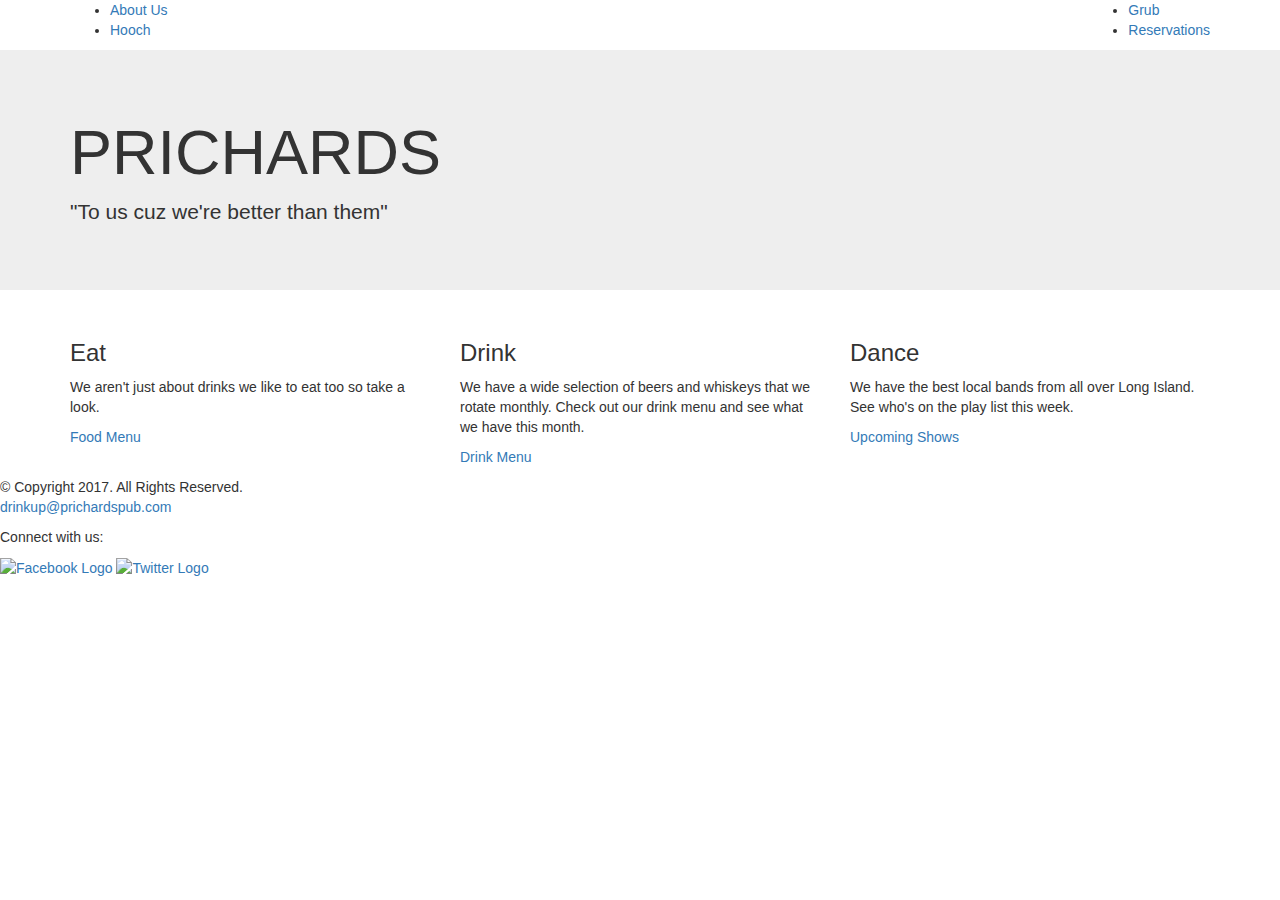
==== index.html @ 2503b5d7 "Add files via upload" ====
<!doctype html>
<!--Capstone Project created by: Peter Stergakos 5/4/17-->
<html lang="en">
<head>
	<link rel="stylesheet" href="https://maxcdn.bootstrapcdn.com/bootstrap/3.3.7/css/bootstrap.min.css" integrity="sha384-BVYiiSIFeK1dGmJRAkycuHAHRg32OmUcww7on3RYdg4Va+PmSTsz/K68vbdEjh4u" crossorigin="anonymous">
	<link href="https://fonts.googleapis.com/css?family=Inknut+Antiqua|Rock+Salt" rel="stylesheet">
	<link rel="stylesheet" href="css/style.css">
	<link rel="icon" href="images/mugtop.jpg">
	<meta charset="UTF-8">
	<meta name="viewport" content=width="device-width, initial-scale=1">
	<title>PRICHARDS</title>
</head>

<body>

<div class="nav">
		<div class="container">
			<ul class="pull-left">
				<li><a href="index.html">About Us</a></li>
				<li><a href="hooch.html">Hooch</a></li>
			</ul>
			<ul class="pull-right">
				<li><a href="grub.html">Grub</a></li>
				<li><a href="reservations.html">Reservations</a></li>
			</ul>
		</div>
	</div>

	<div class="jumbotron">
		<div class="container">
			<h1>PRICHARDS</h1>
			<p>"To us cuz we're better than them"</p>
		</div>
	</div>

	
	<div class="learn-more">
		<div class="container">
			<div class="row">
				<div class="col-md-4">
					<h3>Eat</h3>
					<p>We aren't just about drinks we like to eat too so take a look.</p>
					<p><a href="#">Food Menu</a></p>
				</div>
				<div class="col-md-4">
					<h3>Drink</h3>
					<p>We have a wide selection of beers and whiskeys that we rotate monthly. Check out our drink menu and see what we have this month.</p>
					<p><a href="#">Drink Menu</a></p>
				</div>
				<div class="col-md-4">
					<h3>Dance</h3>
					<p>We have the best local bands from all over Long Island. See who's on the play list this week.</p>
					<p><a href="#">Upcoming Shows</a></p>
				</div> 
			</div>
		</div>
	</div>
	
	<footer>
	
		<div id="copyright">
			<p>&copy; Copyright 2017. All Rights Reserved.<br> 
			<a href="mailto:#">drinkup@prichardspub.com</a></p>
		</div>
		
		<div id="social">
			<p>Connect with us:</p>
			<p><a href="#"><img src="images/fblogo.png" alt="Facebook Logo"></a>
			<a href="#"><img src="images/twitterlogo.png" alt="Twitter Logo"></a></p>
		</div>
	</footer>

	
</body>	
</html>
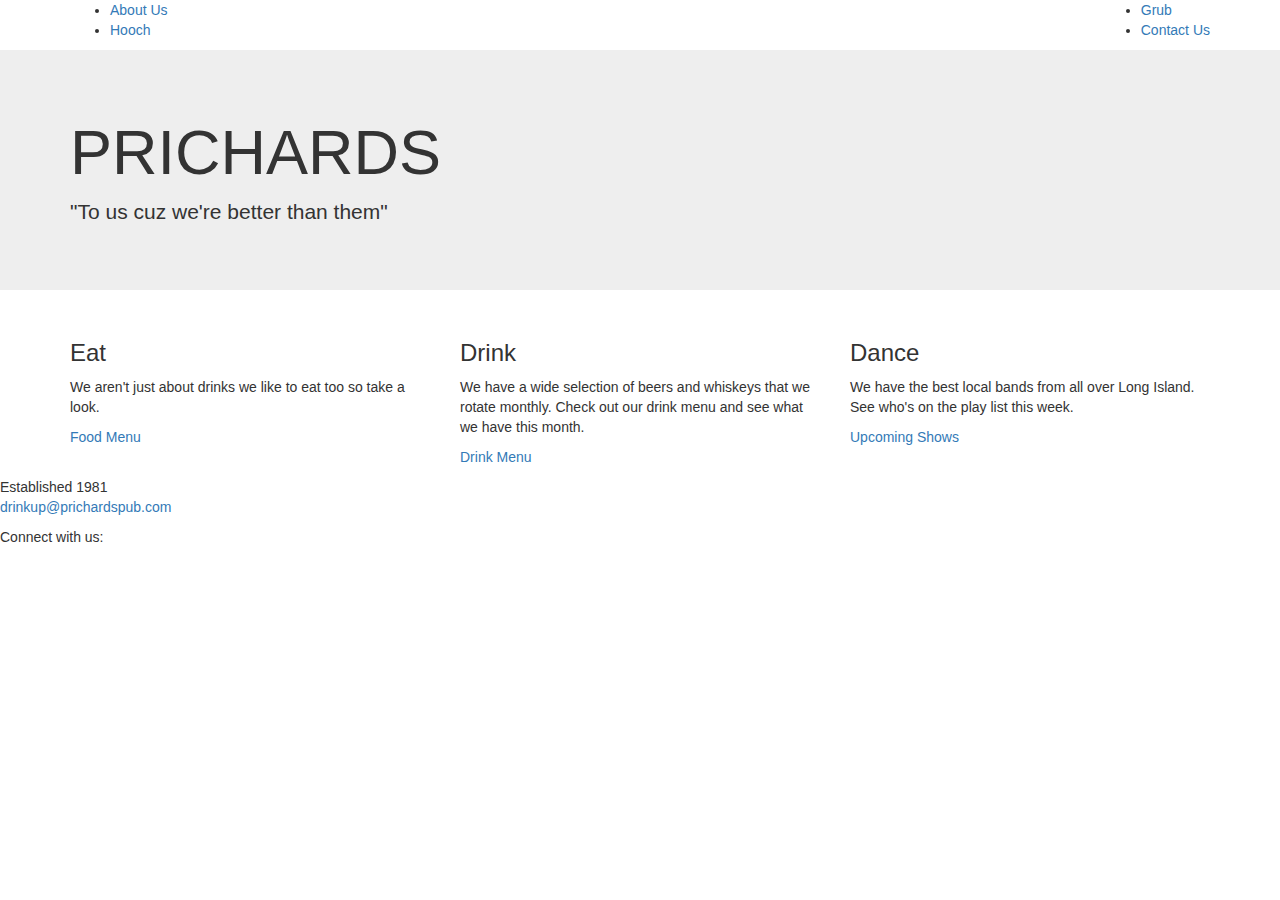
==== commit 0ae9693e: "Prichards - Re-done" ====
--- a/index.html
+++ b/index.html
@@ -1,19 +1,17 @@
 <!doctype html>
-<!--Capstone Project created by: Peter Stergakos 5/4/17-->
 <html lang="en">
 <head>
 	<link rel="stylesheet" href="https://maxcdn.bootstrapcdn.com/bootstrap/3.3.7/css/bootstrap.min.css" integrity="sha384-BVYiiSIFeK1dGmJRAkycuHAHRg32OmUcww7on3RYdg4Va+PmSTsz/K68vbdEjh4u" crossorigin="anonymous">
 	<link href="https://fonts.googleapis.com/css?family=Inknut+Antiqua|Rock+Salt" rel="stylesheet">
 	<link rel="stylesheet" href="css/style.css">
-	<link rel="icon" href="images/mugtop.jpg">
+	<link rel="icon" href="images/mugtop1.jpg">
 	<meta charset="UTF-8">
 	<meta name="viewport" content=width="device-width, initial-scale=1">
+	<meta name="description" content="Prichards is a gastro pub with a variety of beers and whiskeys from around the world.">
 	<title>PRICHARDS</title>
 </head>
-
 <body>
-
-<div class="nav">
+	<div class="nav">
 		<div class="container">
 			<ul class="pull-left">
 				<li><a href="index.html">About Us</a></li>
@@ -21,18 +19,17 @@
 			</ul>
 			<ul class="pull-right">
 				<li><a href="grub.html">Grub</a></li>
-				<li><a href="reservations.html">Reservations</a></li>
+				<li><a href="Contact.html">Contact Us</a></li>
 			</ul>
 		</div>
 	</div>
-
+	
 	<div class="jumbotron">
 		<div class="container">
 			<h1>PRICHARDS</h1>
 			<p>"To us cuz we're better than them"</p>
 		</div>
 	</div>
-
 	
 	<div class="learn-more">
 		<div class="container">
@@ -59,7 +56,7 @@
 	<footer>
 	
 		<div id="copyright">
-			<p>&copy; Copyright 2017. All Rights Reserved.<br> 
+			<p>Established 1981<br> 
 			<a href="mailto:#">drinkup@prichardspub.com</a></p>
 		</div>
 		
@@ -69,7 +66,6 @@
 			<a href="#"><img src="images/twitterlogo.png" alt="Twitter Logo"></a></p>
 		</div>
 	</footer>
-
 	
-</body>	
+</body>
 </html>